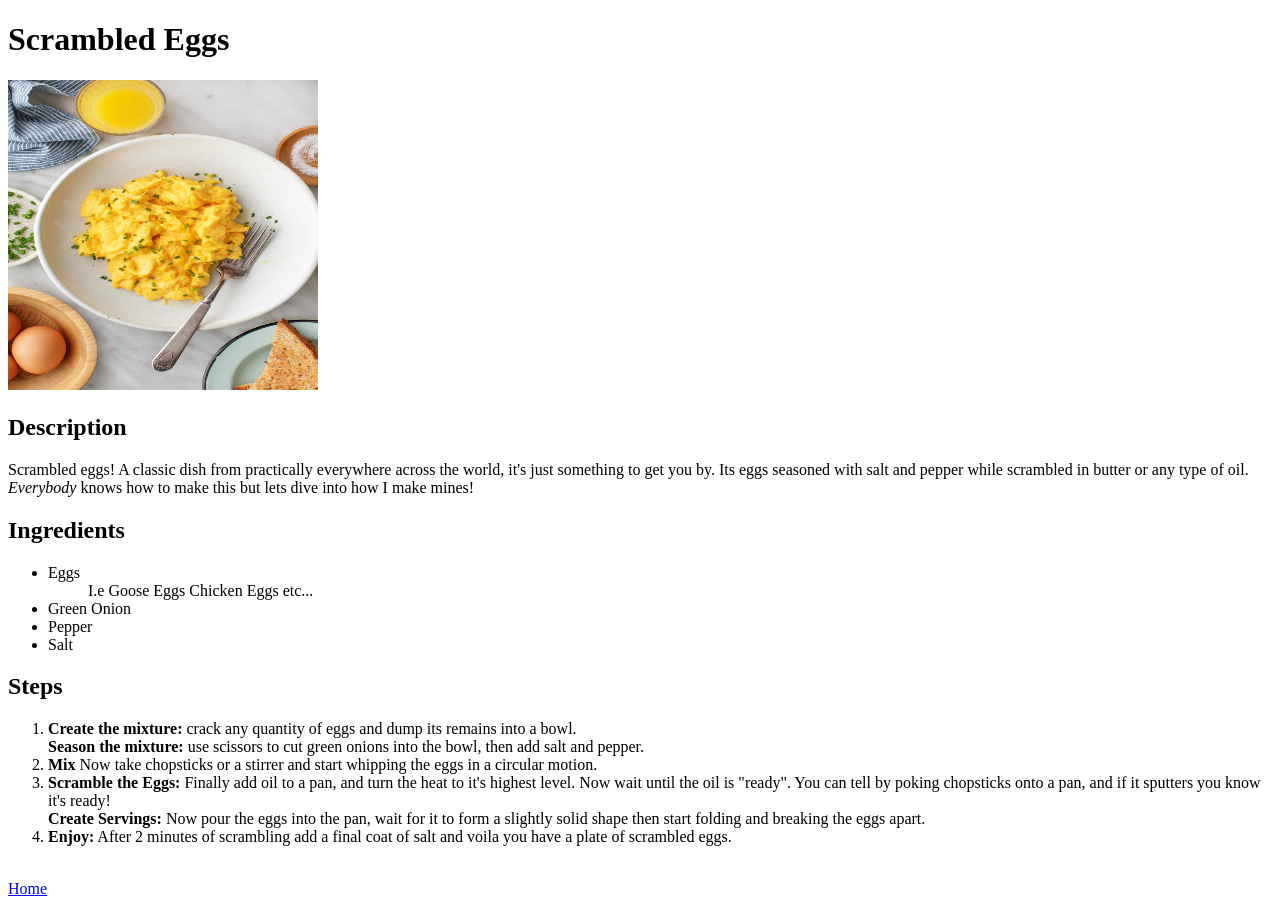
==== recipes/ScrambledEggs.html @ 3bdd08ea "Add images, create scrambled eggs, update directory in home page" ====
<!DOCTYPE html>
<html lang="en">
<head>
    <meta charset="UTF-8">
    <meta name="viewport" content="width=device-width, initial-scale=1.0">
    <title>Scrambled Eggs Recipe</title>
</head>
<body>
    <h1>Scrambled Eggs</h1>
    <img src="../images/scrambledeggs.jpg" alt="picture of Scrambled Eggs" height="310" width="310">
    
    <h2 class="center">Description</h2>
    <p>
       Scrambled eggs! A classic dish from practically everywhere across the world, it's just something to get you by.
       Its eggs seasoned with salt and pepper while scrambled in butter or any type of oil.
       <em>Everybody</em> knows how to make this but lets dive into how I make mines!
    </p>
        
    <h2>Ingredients</h2>

    <ul>
        <li>
            Eggs
            <ul>
                I.e
                <ls>Goose Eggs</ls>
                <ls>Chicken Eggs</ls>
                <ls>etc...</ls>
            </ul>
        </li>
        <li>Green Onion</li>
        <li>Pepper</li>
        <li>Salt</li>
        
    </ul>
    <h2>Steps</h2>
    <ol>
        <li>
            <strong>Create the mixture:</strong> crack any quantity of eggs and dump its remains into a bowl.
        
        </li>
            <strong>Season the mixture:</strong> use scissors to cut green onions into the bowl, then add salt and pepper.
        <li>
           <strong>Mix</strong> Now take chopsticks or a stirrer and start whipping the eggs in a circular motion.
        </li>

        <li>
           <strong>Scramble the Eggs:</strong> 
           Finally add oil to a pan, and turn the heat to it's highest level. Now wait until the oil is "ready".
           You can tell by poking chopsticks onto a pan, and if it sputters you know it's ready!
        </li>
           <strong>Create Servings:</strong> Now pour the eggs into the pan, wait for it to form a slightly solid shape then start folding and breaking the eggs apart.
        <li>
          <strong>Enjoy:</strong> After 2 minutes of scrambling add a final coat of salt and voila you have a plate of scrambled eggs.
        </li>
    </ol>



    <br>
    <a href="../index.html">Home</a>

</body>
</html>
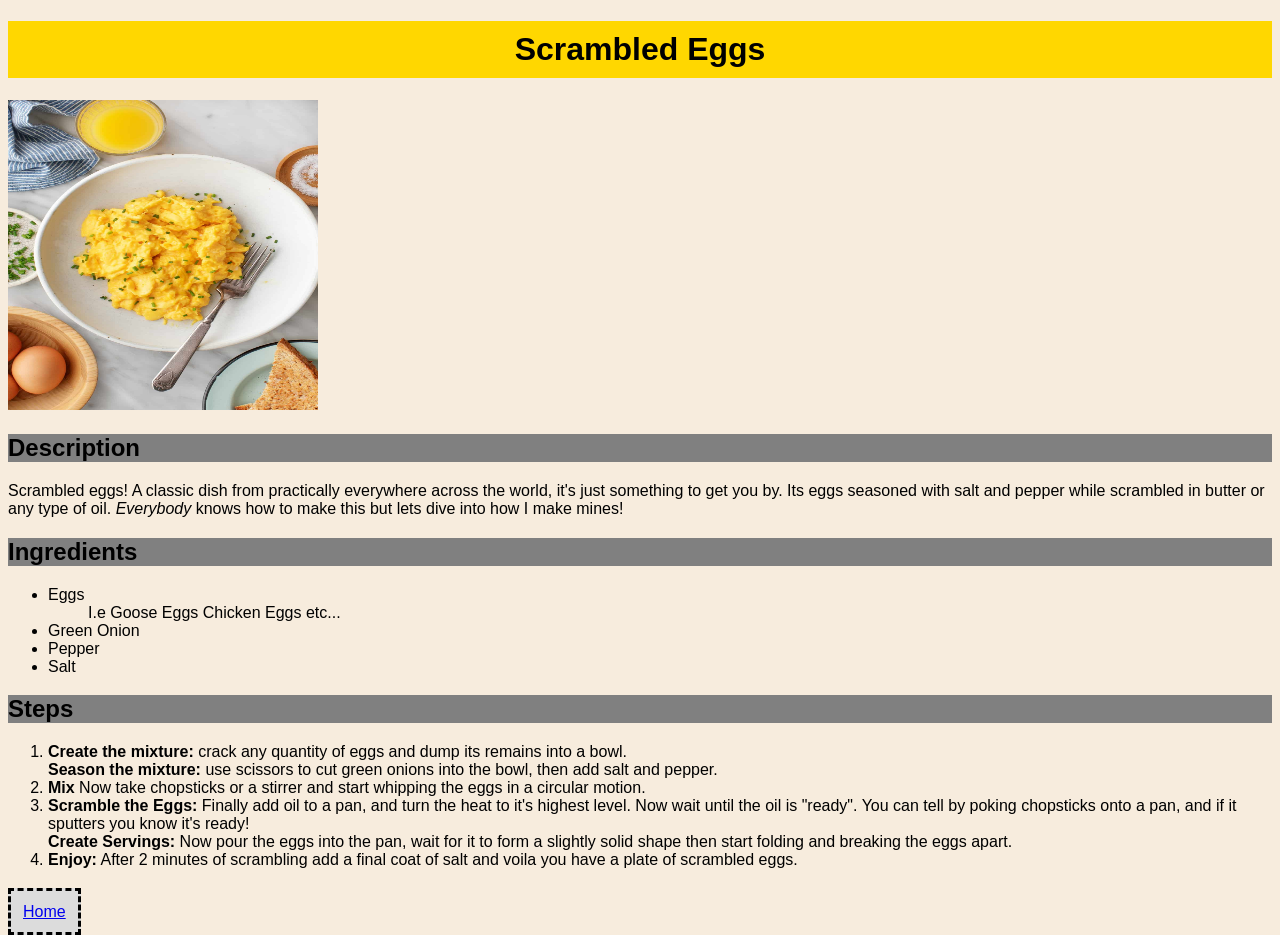
==== commit 41e4b10d: "Add css styling to website" ====
--- a/recipes/ScrambledEggs.html
+++ b/recipes/ScrambledEggs.html
@@ -1,6 +1,7 @@
 <!DOCTYPE html>
 <html lang="en">
 <head>
+    <link rel="stylesheet" href="../style.css">
     <meta charset="UTF-8">
     <meta name="viewport" content="width=device-width, initial-scale=1.0">
     <title>Scrambled Eggs Recipe</title>
@@ -58,7 +59,7 @@
 
 
     <br>
-    <a href="../index.html">Home</a>
+    <a class="link" href="../index.html">Home</a>
 
 </body>
 </html>
--- a/style.css
+++ b/style.css
@@ -0,0 +1,44 @@
+
+html {
+    background-color: rgb(247, 236, 221);
+    font-family: 'Trebuchet MS', 'Lucida Sans Unicode', 'Lucida Grande', 'Lucida Sans', Arial, sans-serif;
+}
+
+/* titles */
+h1 {
+    background-color: gold;
+    padding: 10px;
+    text-align: center;
+}
+
+/* subtitles */
+h2 {
+    background-color: gray;
+}
+
+.Description {
+    text-align: center;
+    padding: 10px;
+}
+
+
+.link {
+    margin: 20px auto;
+    padding: 5px;
+    background-color: gainsboro;
+    width: fit-content;
+    padding: 12px;
+    border-color: black;
+    border-style: dashed;
+}
+
+.link a {
+    color: black;
+}
+
+
+
+
+
+
+
